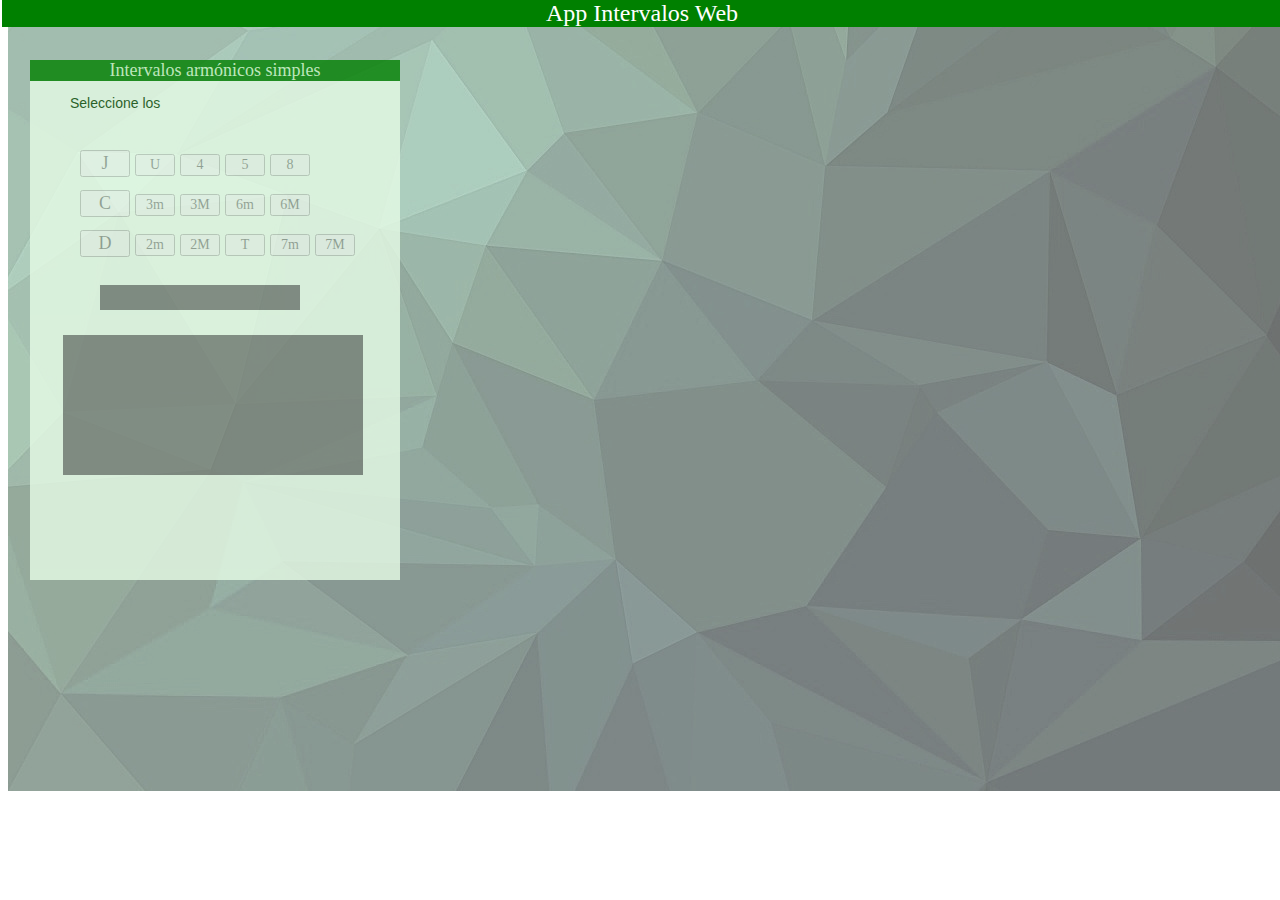
==== index.html @ 78b79b09 "nuevo index" ====
<!DOCTYPE html>
<html>
<head>
    <meta charset="utf-8" />
    <title>Intervalos</title>
   <!-- <script type="text/javascript" src="js/bootstrap.js"></script>
    <script type="text/javascript" src="js/bootstrap.min.js"></script> -->

    <script type="text/javascript" src="js/jquery-2.1.4.js"></script>
    <script type="text/javascript" src="js/selector.js"></script>
   <script type="text/javascript" src="js/intervalos.js"></script>
   <link rel="stylesheet" type="text/css" href="css/intervalos.css">
    <!--<script type="text/javascript" src="js/jquery.js"></script>
    <<script type="text/javascript" src="js/npm.js"></script>

       <!--<script type="text/javascript" src="js/interv.js"></script>
  Latest compiled and minified JavaScript -->
</head>
<body>
	
	<div>
		<img id="fondo" src="grafs/w12.jpg">
		<div id="panelSuperior" style="background-color:green; color:white; font-size:24px">App Intervalos Web</div>
		<div id="panelIzquierdo" class="container-fluid" style="background-color:rgb(230,252,230)">
			
			<div id="selector" style="background-color:green; font-family:futura; color:rgb(195,241,191); text-align:center; font-size:18px">Intervalos armónicos simples</div>
			<p id="instrucciones"></p>
			<p id="text2">J = Intervalos Justos<br>C = Intervalos Consonantes<br>D = Intervalos Disonantes</p>
			<button class="categ" id="justo" type="button" >J</button>
			<button class="categ" id="cons" type="button" >C</button>
			<button class="categ" id="dison" type="button" >D</button>
			<button class="jus" id="octava" type="button" >8</button>
			<button class="dis" id="septma" type="button" >7M</button>
			<button class="dis" id="septme" type="button" >7m</button>
			<button class="con" id="sextama" type="button" >6M</button>
			<button class="con" id="sextame" type="button" >6m</button>
			<button class="jus" id="quintaj" type="button" >5</button>
			<button class="dis" id="trit" type="button" >T</button>
			<button class="jus" id="cuartaj" type="button" >4</button>
			<button class="con" id="terzama" type="button" >3M</button>
			<button class="con" id="terzame" type="button" >3m</button>
			<button class="dis" id="segma" type="button" >2M</button>
			<button class="dis" id="segme" type="button" >2m</button>
			<button class="jus" id="uj" type="button" >U</button>

			<div id="respuesta" type="text"></div>
			<img id="checkmark" src="grafs/acierto.png">
			<div id="panelDerecho" style="background-color:rgb(71,75,71); color:white; font-size:16px">
				<p id="textoI" style="color:rgb(234,247,233); font-family:futura">No hay intervalos seleccionados. Por favor, antes de entrar seleccione los intervalos que desea trabajar.</p>
				<img class="control" id="play" src="grafs/play.png">
				<img class="control" id="stop" src="grafs/stop.png">
				<button id="entrar" class="btn-class">ENTRAR</button>
				<button class="control" id="repetir" type="button" >REPETIR</button>
				<button class="modo" id="discreto" type="button" >Modo Discreto</button>
				<button class="modo" id="continuum" type="button" >Modo Continuum</button>
			</div>
		</div>
		
	
	<div id="reloj" style="background-color:green; color:white; font-size:16px"></div>
	<audio id="fileInterv"></audio>
	</div>
	<script type="text/javascript">

	</script>
</body>
</html>
---- css/intervalos.css ----
#panelSuperior {
	position: absolute;
	top: 0px;
	left:2px;
	width: 100%;
	text-align: center;
	font-family: futura, san-serif;
}
#panelIzquierdo {
	position: fixed;
	top: 60px;
	left: 30px;
	width: 370px;
	height: 520px;
	opacity: 0.8;
}
#discreto {
	position: absolute;
	top: 110px;
	left: 5px;	
	width: 145px;
	text-align: center;
	font-family: futura, san-serif;
	font-size: 16px;
	opacity: 0.4;
}
#continuum {
	position: absolute;
	top: 110px;
	left: 150px;	
	width: 145px;
	text-align: center;
	font-family: futura, san-serif;
	font-size: 16px;
	opacity: 0.4;
}
.categ {
	position: absolute;
	left: 50px;
	width: 50px;
	text-align: center;
	font-family: futura, san-serif;
	font-size: 18px;
	opacity: 0.4;
}
#justo {
	top: 90px;	
}
#cons {
	top:130px;
}
#dison {
	top:170px;
}

.jus {
	position: absolute;
	top: 94px;
	left: 105px;
	width: 40px;
	text-align: center;
	font-family: futura, san-serif;
	font-size: 14px;
	opacity: 0.4;
}
#cuartaj {
	left: 150px;
}
#quintaj {
	left: 195px;
}
#octava {
	left: 240px;
}

.con {
	position: absolute;
	left: 105px;
	top: 134px;
	width: 40px;
	text-align: center;
	font-family: futura, san-serif;
	font-size: 14px;
	opacity: 0.4;
}
#terzama {
	left: 150px;
}
#sextame {
	left: 195px;
}
#sextama {
	left: 240px;
}

.dis {
	position: absolute;	
	top: 174px;
	left: 105px;
	width: 40px;
	text-align: center;
	font-family: futura, san-serif;
	font-size: 14px;
	opacity: 0.4;
}
#segma {
	left: 150px;
}
#trit {
	
	left: 195px;
}
#septme {
	left: 240px;
}
#septma {
	left: 285px;
}

#instrucciones {
	position: relative;
	top: 0px;
	left: 40px;
	width: 90%;
	font-family: helvetica;
	color: rgb(10,75,5);
	font-size: 14px;
}
#text2 {
	position: relative;
	top: 350px;
	left: 20px;
	font-family: helvetica;
	color: rgb(10,75,5);
	font-size: 14px;
	opacity: 0.0;
}
#textoI{
	position: relative;
	top: 18px;
}
#reloj {
	position: fixed;
	top: 559px;
	left: 197px;
	width: 200px;
	text-align: center;
}
#panelDerecho {
	position: absolute;
	top: 275px;
	left: 33px;
	height: 120px;
	width: 280px;
	padding: 10px 10px 10px 10px;
	opacity: 0.7;
}
#play {
	position: absolute;
	top: 50px;
	left: 95px;
	height: 38px;
	width: 40px;
	opacity: 0.0;
}
#stop {
	position: absolute;
	top: 50px;
	left: 165px;
	height: 38px;
	width: 40px;
	opacity: 0.0;
}
#repetir {
	position: absolute;
	top: 3px;
	left: 225px;	
	width: 70px;
	text-align: center;
	font-family: futura, san-serif;
	font-size: 14px;
	opacity: 0.0;
}
#entrar {
	position: absolute;
	left: 3px; 
	top: 3px;
	background-color: rgb(171,185,171);
	color:rgb(2,18,5); 
	font-size:14px;
	font-family: futura, san-serif;
	enable: false;
}
.titulo1 {
	font-size: 24px;
	color: green;
	text-align: center; 
}
#checkmark{
	position: absolute;
	left: 270px; 
	top: 215px;
	width: 35px;
	height: 35px;
	opacity: 0.0;
}
#respuesta{
	position: absolute;
	left: 70px; 
	top: 225px;
	width: 200px;
	height: 25px;
	background-color: rgb(71,75,71); 
	text-align: center; 
	opacity: 0.7; 
	color: rgb(234,247,233); 
	font-family: futura;
}
#fondo {
	opacity: 0.8;
}
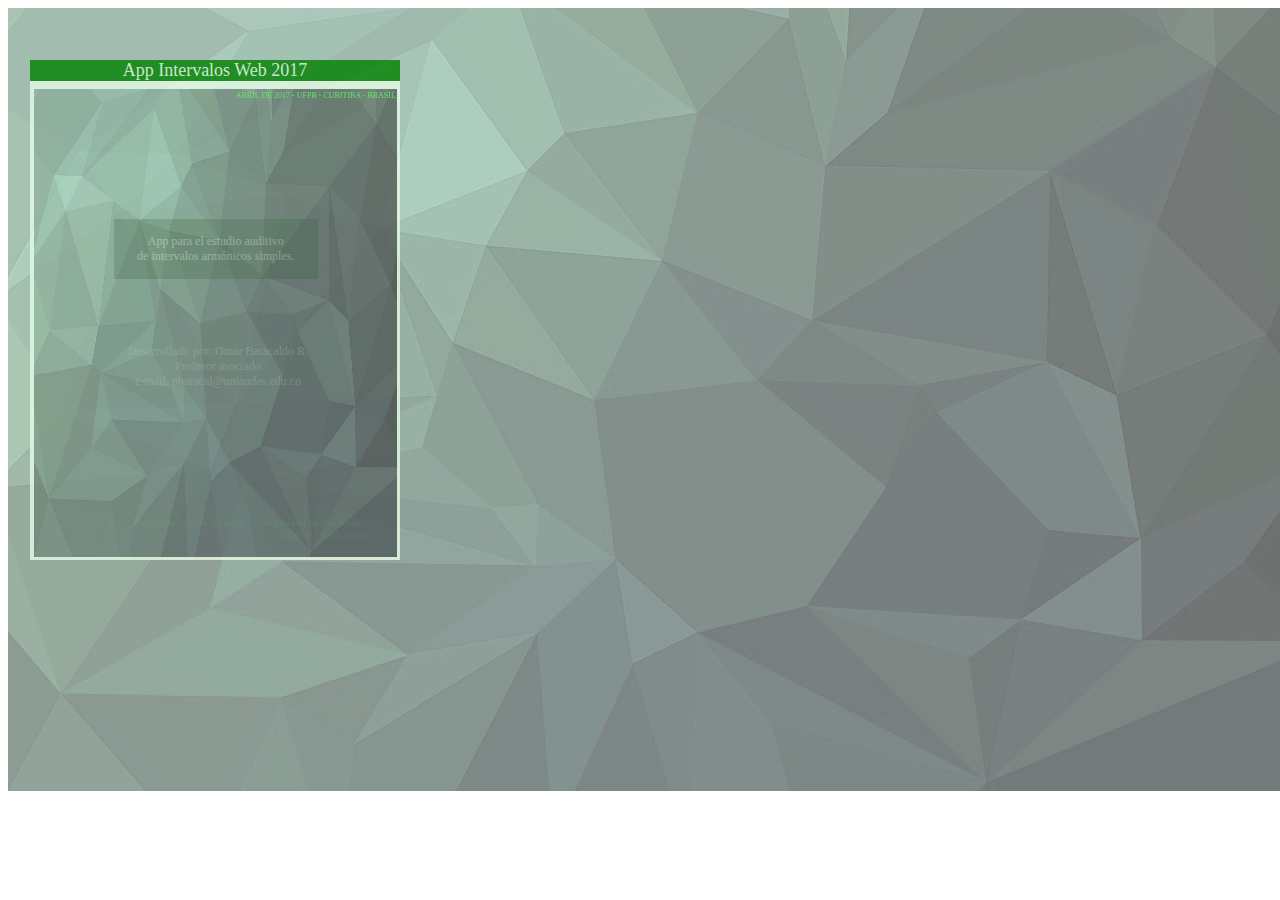
==== commit 30ee12cf: "Portada" ====
--- a/index.html
+++ b/index.html
@@ -13,17 +13,17 @@
     <!--<script type="text/javascript" src="js/jquery.js"></script>
     <<script type="text/javascript" src="js/npm.js"></script>
 
-       <!--<script type="text/javascript" src="js/interv.js"></script>
+       <script type="text/javascript" src="js/interv.js"></script>
   Latest compiled and minified JavaScript -->
 </head>
 <body>
 	
 	<div>
 		<img id="fondo" src="grafs/w12.jpg">
-		<div id="panelSuperior" style="background-color:green; color:white; font-size:24px">App Intervalos Web</div>
+		
 		<div id="panelIzquierdo" class="container-fluid" style="background-color:rgb(230,252,230)">
 			
-			<div id="selector" style="background-color:green; font-family:futura; color:rgb(195,241,191); text-align:center; font-size:18px">Intervalos armónicos simples</div>
+			<div id="selector" style="background-color:green; font-family:futura; color:rgb(210,241,210); text-align:center; font-size:18px">App Intervalos Web 2017</div>
 			<p id="instrucciones"></p>
 			<p id="text2">J = Intervalos Justos<br>C = Intervalos Consonantes<br>D = Intervalos Disonantes</p>
 			<button class="categ" id="justo" type="button" >J</button>
@@ -54,6 +54,13 @@
 				<button class="modo" id="discreto" type="button" >Modo Discreto</button>
 				<button class="modo" id="continuum" type="button" >Modo Continuum</button>
 			</div>
+			<div id="entrada">
+				<img id="fe" src="grafs/w12.jpg" style= "width: 98%; height: 90%">
+				<div class="ent" id="panelSuperior" ><br>App para el estudio auditivo <br>de intervalos armónicos simples.</div>
+				<div class="ent" id="panel2"><br>Desarrollado por: Omar Baracaldo R.<br>Profesor asociado<br>e-mail: pbaracal@uniandes.edu.co</div>
+				<div class="ent" id="panel3"><br>Departamento de Música - Universidad de los Andes    <br>Bogotá - Colombia</div>
+				<div class="ent" id="panel4">ABRIL DE 2017 - UFPR - CURITIBA - BRASIL</div>
+			</div>
 		</div>
 		
 	
--- a/css/intervalos.css
+++ b/css/intervalos.css
@@ -1,18 +1,61 @@
+.ent{
+	background-color:rgb(34,77,34); 
+	color:white; 
+	font-size:12px;
+	text-align: center;
+	font-family: futura, san-serif;
+}
 #panelSuperior {
 	position: absolute;
-	top: 0px;
-	left:2px;
-	width: 100%;
-	text-align: center;
-	font-family: futura, san-serif;
+	top: 130px;
+	left:80px;
+	height: 60px;
+	width: 55%;
+}#panel2 {
+	position: absolute;
+	top: 240px;
+	height: 75px;
+	width: 67%;
+	color: rgb(187,223,190);
+	background-color:transparent;
+	left: 60px;
+}
+#panel3 {
+	position: absolute;
+	top: 415px;
+	height: 55px;
+	width: 80%;
+	text-align: right;
+	background-color:transparent;
+	color: rgb(81,242,81);
+	left: 35px;
+	font-size:11px;
+}
+#panel4{
+	position: absolute;
+	top: 2px;
+	left:180px;
+	height: 60px;
+	width: 55%;
+	color: rgb(81,242,81);
+	font-family: futura, san-serif;
+	font-size: 8px;
+	background-color:transparent;
 }
 #panelIzquierdo {
 	position: fixed;
 	top: 60px;
 	left: 30px;
 	width: 370px;
+	height: 500px;
+	opacity: 0.8;
+}
+#entrada{
+	position: absolute;
+	top: 29px;
+	left: 4px;
+	width: 370px;
 	height: 520px;
-	opacity: 0.8;
 }
 #discreto {
 	position: absolute;
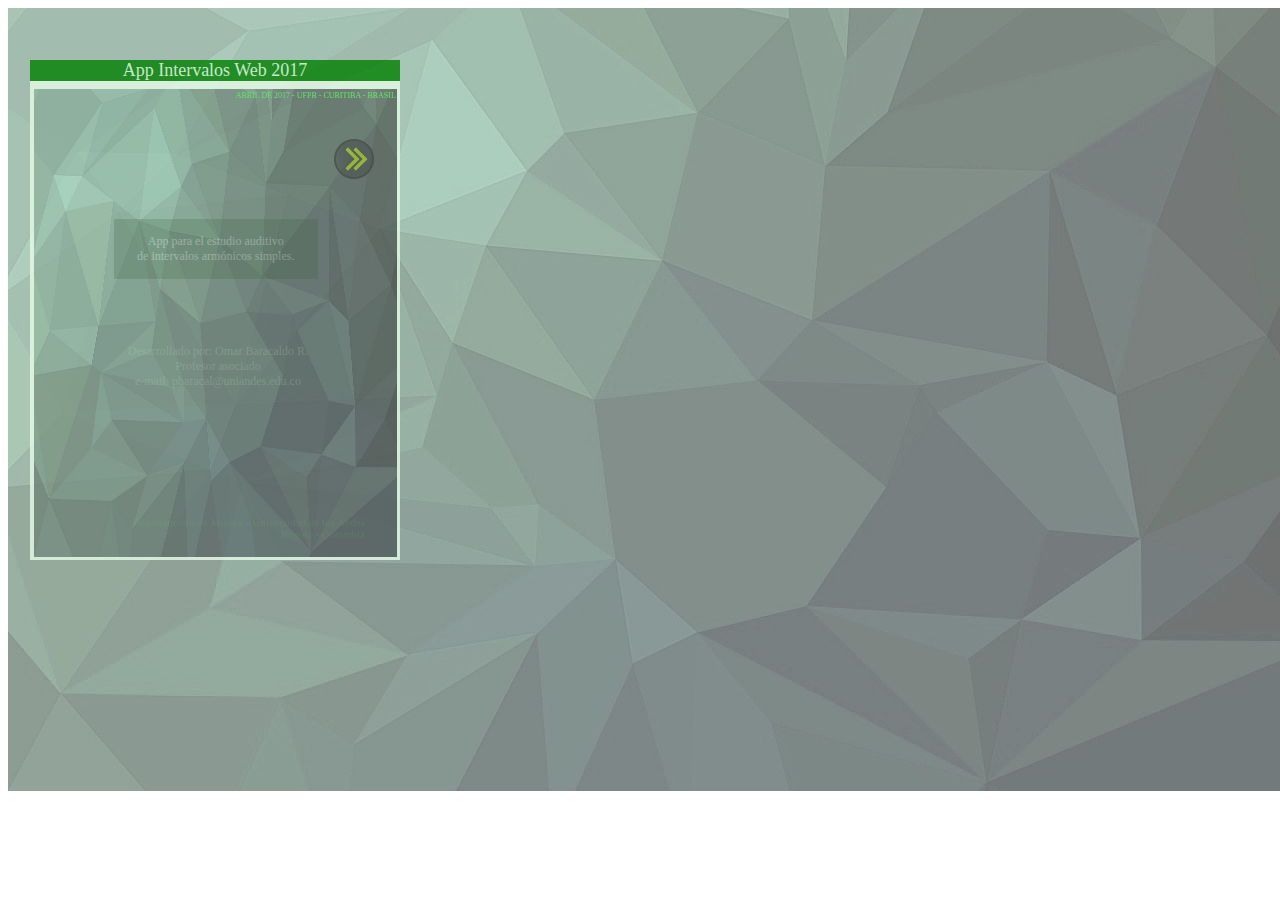
==== commit 84897dd1: "Entrar" ====
--- a/index.html
+++ b/index.html
@@ -17,7 +17,7 @@
   Latest compiled and minified JavaScript -->
 </head>
 <body>
-	
+	<audio id="fileInterv"></audio>
 	<div>
 		<img id="fondo" src="grafs/w12.jpg">
 		
@@ -60,12 +60,9 @@
 				<div class="ent" id="panel2"><br>Desarrollado por: Omar Baracaldo R.<br>Profesor asociado<br>e-mail: pbaracal@uniandes.edu.co</div>
 				<div class="ent" id="panel3"><br>Departamento de Música - Universidad de los Andes    <br>Bogotá - Colombia</div>
 				<div class="ent" id="panel4">ABRIL DE 2017 - UFPR - CURITIBA - BRASIL</div>
+				<img class="ent" id="flecha" onclick="comenzar();" src="grafs/flecha.png">
 			</div>
 		</div>
-		
-	
-	<div id="reloj" style="background-color:green; color:white; font-size:16px"></div>
-	<audio id="fileInterv"></audio>
 	</div>
 	<script type="text/javascript">
 
--- a/css/intervalos.css
+++ b/css/intervalos.css
@@ -40,6 +40,14 @@
 	color: rgb(81,242,81);
 	font-family: futura, san-serif;
 	font-size: 8px;
+	background-color:transparent;
+}
+#flecha{
+	position: absolute;
+	top: 50px;
+	left:300px;
+	height: 40px;
+	width: 40px;
 	background-color:transparent;
 }
 #panelIzquierdo {
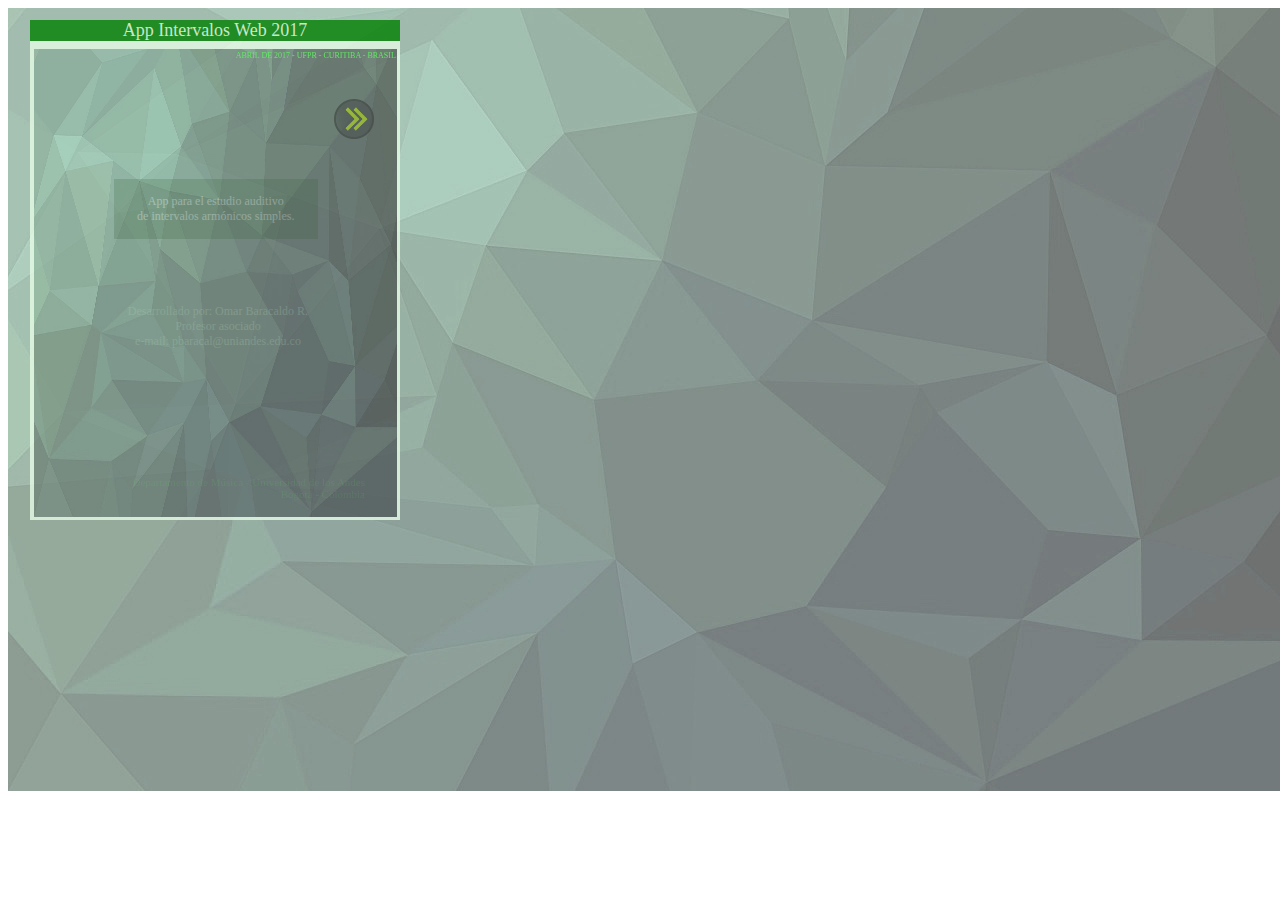
==== commit 94267b6a: "temporizador de intervalos" ====
--- a/index.html
+++ b/index.html
@@ -54,6 +54,14 @@
 				<button class="modo" id="discreto" type="button" >Modo Discreto</button>
 				<button class="modo" id="continuum" type="button" >Modo Continuum</button>
 			</div>
+			<div id="nomTemp" style="color:green; font-family:futura; font-size:12px">Tempo</div>
+			<img class="temp" id="t0" src="grafs/t0.png">
+			<img class="temp" id="t1" src="grafs/t1.png">
+			<img class="temp" id="t2" src="grafs/t2.png">
+			<img class="temp" id="t3" src="grafs/t3.png">
+			<img class="temp" id="t4" src="grafs/t4.png">
+			<img class="temp" id="t5" src="grafs/t5.png">
+			<img class="temp" id="t6" src="grafs/t6.png">
 			<div id="entrada">
 				<img id="fe" src="grafs/w12.jpg" style= "width: 98%; height: 90%">
 				<div class="ent" id="panelSuperior" ><br>App para el estudio auditivo <br>de intervalos armónicos simples.</div>
--- a/css/intervalos.css
+++ b/css/intervalos.css
@@ -52,7 +52,7 @@
 }
 #panelIzquierdo {
 	position: fixed;
-	top: 60px;
+	top: 20px;
 	left: 30px;
 	width: 370px;
 	height: 500px;
@@ -67,7 +67,7 @@
 }
 #discreto {
 	position: absolute;
-	top: 110px;
+	top: 90px;
 	left: 5px;	
 	width: 145px;
 	text-align: center;
@@ -77,13 +77,46 @@
 }
 #continuum {
 	position: absolute;
-	top: 110px;
+	top: 90px;
 	left: 150px;	
 	width: 145px;
 	text-align: center;
 	font-family: futura, san-serif;
 	font-size: 16px;
 	opacity: 0.4;
+}
+.temp{
+	position: absolute;
+	top: 396px;
+	left: 200px;
+	opacity: 0.0;
+}
+#nomTemp{
+	position: absolute;
+	top: 401px;
+	left: 195px;
+	opacity: 0.0;
+}
+#t0{
+	left: 235px;
+}
+#t1{
+	left: 249px;
+}
+#t2{
+	left: 263px;
+}
+#t3{
+	left: 277px;
+}
+#t4{
+	left: 291px;
+}
+#t5{
+	left: 305px;
+}
+#t6{
+	left: 319px;
 }
 .categ {
 	position: absolute;
@@ -201,14 +234,14 @@
 	position: absolute;
 	top: 275px;
 	left: 33px;
-	height: 120px;
+	height: 100px;
 	width: 280px;
 	padding: 10px 10px 10px 10px;
 	opacity: 0.7;
 }
 #play {
 	position: absolute;
-	top: 50px;
+	top: 40px;
 	left: 95px;
 	height: 38px;
 	width: 40px;
@@ -216,7 +249,7 @@
 }
 #stop {
 	position: absolute;
-	top: 50px;
+	top: 40px;
 	left: 165px;
 	height: 38px;
 	width: 40px;
